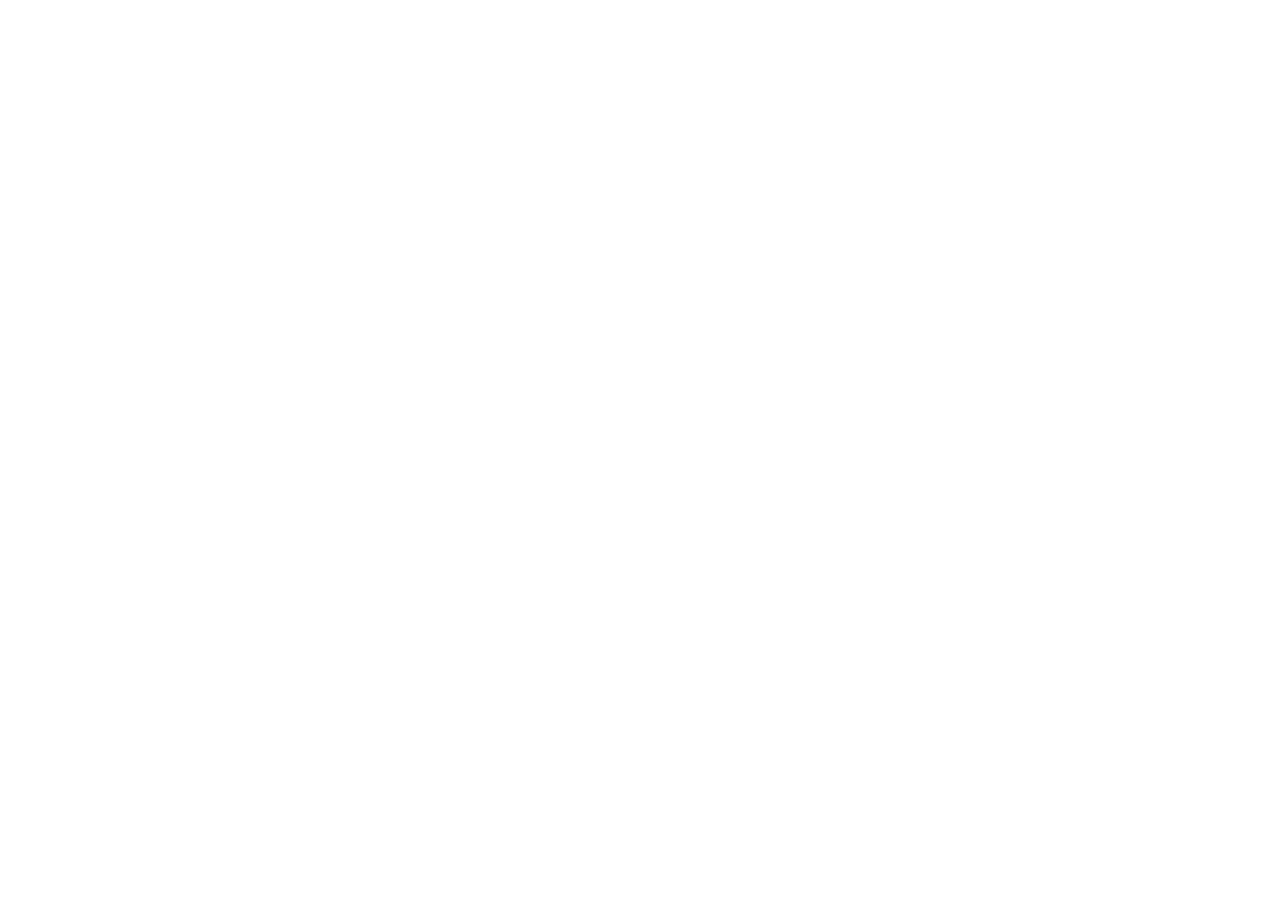
==== index.html @ 33da374f "index html added" ====
<!DOCTYPE html>
<html lang="en">
  <head>
    <meta charset="UTF-8" />
    <meta name="viewport" content="width=device-width, initial-scale=1.0" />
    <title>Document</title>
  </head>
  <body></body>
</html>
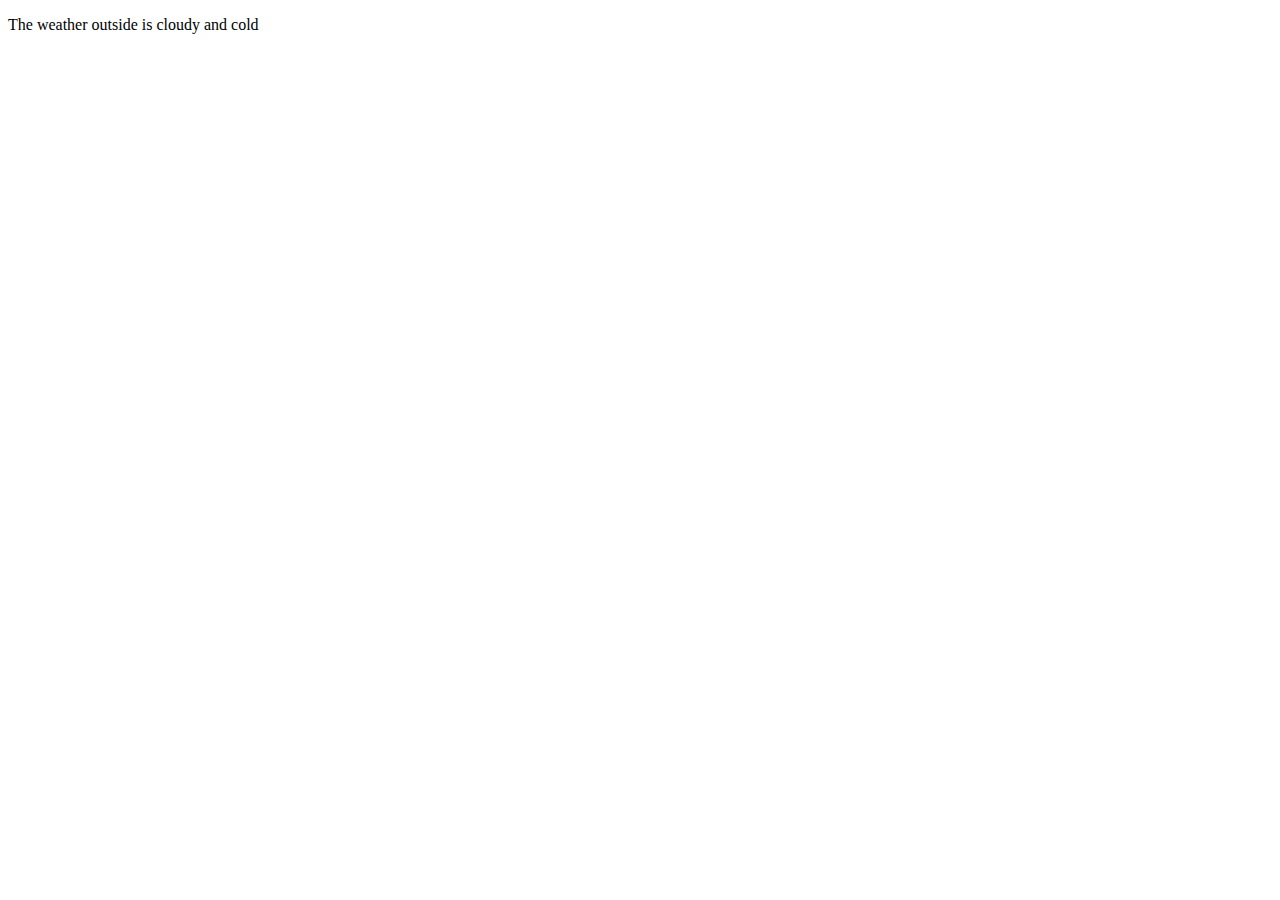
==== commit 6a1c7ff8: "basic html code added to index" ====
--- a/index.html
+++ b/index.html
@@ -3,7 +3,9 @@
   <head>
     <meta charset="UTF-8" />
     <meta name="viewport" content="width=device-width, initial-scale=1.0" />
-    <title>Document</title>
+    <title>Skill City Code Along</title>
   </head>
-  <body></body>
+  <body>
+    <p>The weather outside is cloudy and cold</p>
+  </body>
 </html>
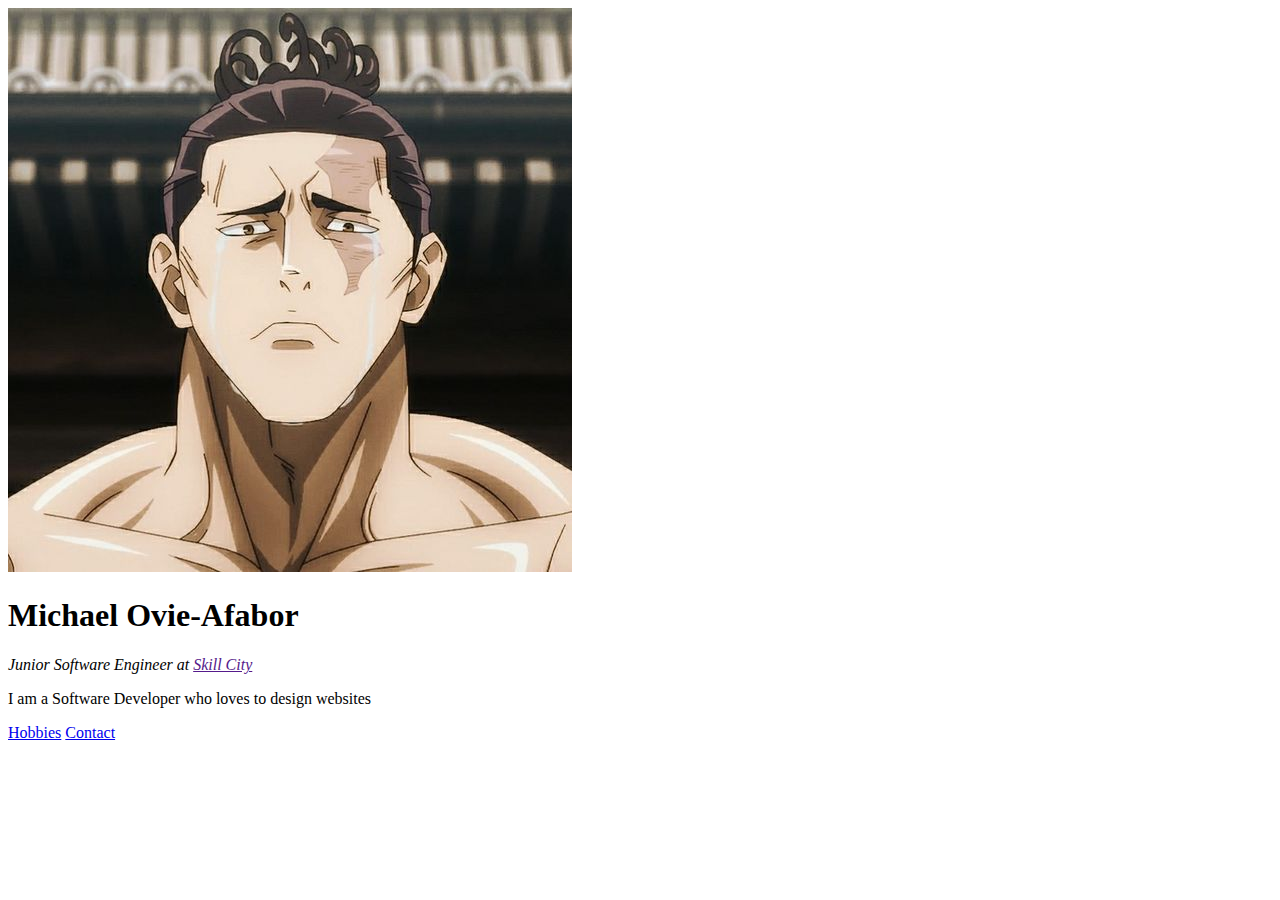
==== commit efe83e6c: "psuedo portfolio added" ====
--- a/index.html
+++ b/index.html
@@ -3,9 +3,19 @@
   <head>
     <meta charset="UTF-8" />
     <meta name="viewport" content="width=device-width, initial-scale=1.0" />
-    <title>Skill City Code Along</title>
+    <title>Psuedo Folio</title>
   </head>
   <body>
-    <p>The weather outside is cloudy and cold</p>
+    <img src="assets/profile.jpg" alt="Profile Picture" />
+    <h1>Michael Ovie-Afabor</h1>
+    <p>
+      <em
+        >Junior Software Engineer at
+        <a href="" target="_blank">Skill City</a></em
+      >
+    </p>
+    <p>I am a Software Developer who loves to design websites</p>
+    <a href="hobbies.html">Hobbies</a>
+    <a href="contact.html">Contact</a>
   </body>
 </html>
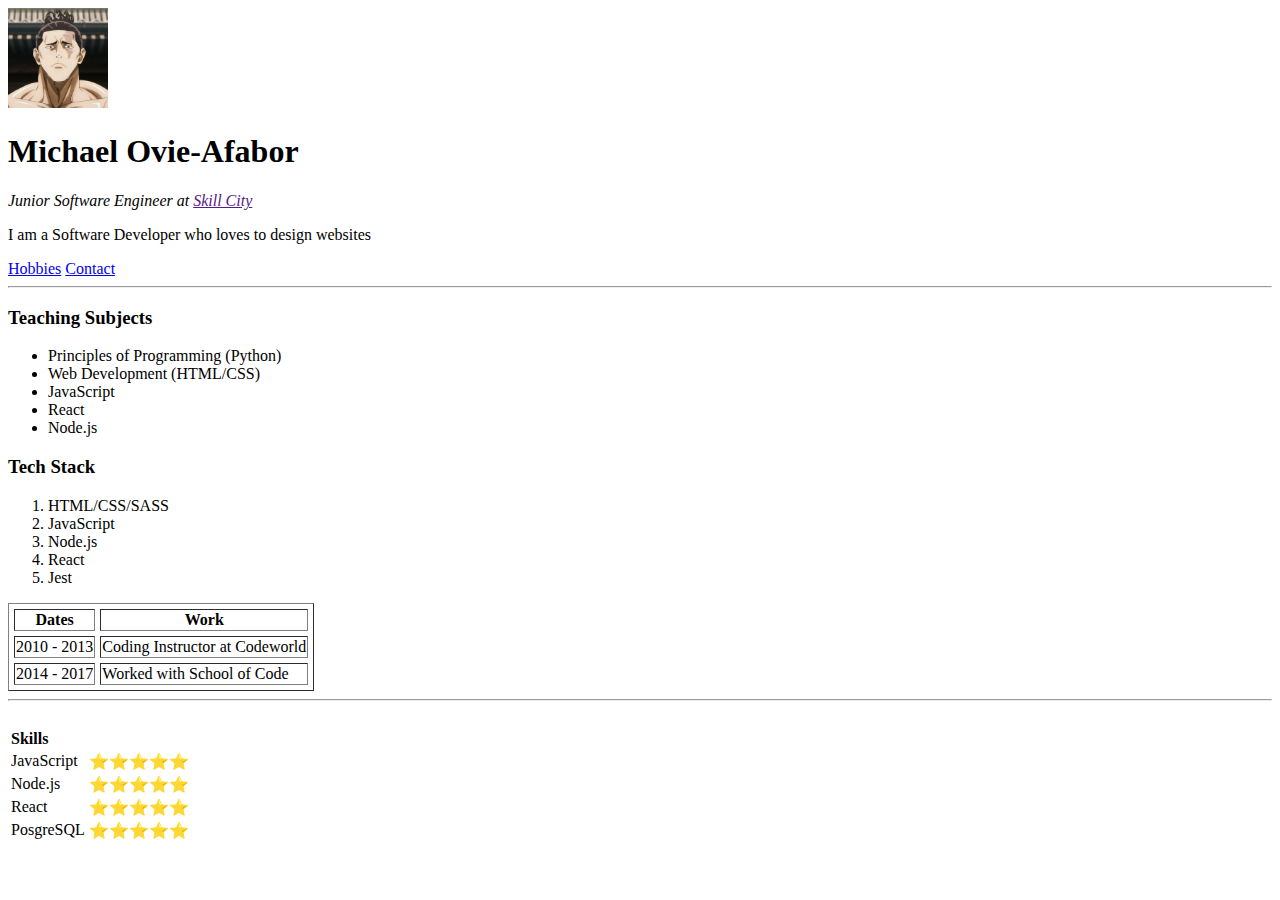
==== commit 51e6adb4: "skills section added" ====
--- a/index.html
+++ b/index.html
@@ -6,7 +6,12 @@
     <title>Psuedo Folio</title>
   </head>
   <body>
-    <img src="assets/profile.jpg" alt="Profile Picture" />
+    <img
+      src="assets/profile.jpg"
+      alt="Profile Picture"
+      width="100"
+      height="100"
+    />
     <h1>Michael Ovie-Afabor</h1>
     <p>
       <em
@@ -17,5 +22,68 @@
     <p>I am a Software Developer who loves to design websites</p>
     <a href="hobbies.html">Hobbies</a>
     <a href="contact.html">Contact</a>
+    <hr />
+    <h3>Teaching Subjects</h3>
+    <ul>
+      <li>Principles of Programming (Python)</li>
+      <li>Web Development (HTML/CSS)</li>
+      <li>JavaScript</li>
+      <li>React</li>
+      <li>Node.js</li>
+    </ul>
+    <h3>Tech Stack</h3>
+    <ol>
+      <li>HTML/CSS/SASS</li>
+      <li>JavaScript</li>
+      <li>Node.js</li>
+      <li>React</li>
+      <li>Jest</li>
+    </ol>
+    <!-- EMPLOYEMENT DATA -->
+    <table cellspacing="5" border="1">
+      <thead>
+        <tr>
+          <th>Dates</th>
+          <th>Work</th>
+        </tr>
+      </thead>
+      <tbody>
+        <tr>
+          <td>2010 - 2013</td>
+          <td>Coding Instructor at Codeworld</td>
+        </tr>
+        <tr>
+          <td>2014 - 2017</td>
+          <td>Worked with School of Code</td>
+        </tr>
+      </tbody>
+      <tfoot></tfoot>
+    </table>
+    <hr />
+    <!-- SKILLS DATA -->
+    <table>
+      <tbody>
+        <tr>
+          <td><strong>Skills</strong></td>
+        </tr>
+        <br />
+        <tr>
+          <td>JavaScript</td>
+          <td>⭐⭐⭐⭐⭐</td>
+        </tr>
+        <tr>
+          <td>Node.js</td>
+          <td>⭐⭐⭐⭐⭐</td>
+        </tr>
+        <tr>
+          <td>React</td>
+          <td>⭐⭐⭐⭐⭐</td>
+        </tr>
+        <tr>
+          <td>PosgreSQL</td>
+          <td>⭐⭐⭐⭐⭐</td>
+        </tr>
+      </tbody>
+    </table>
   </body>
 </html>
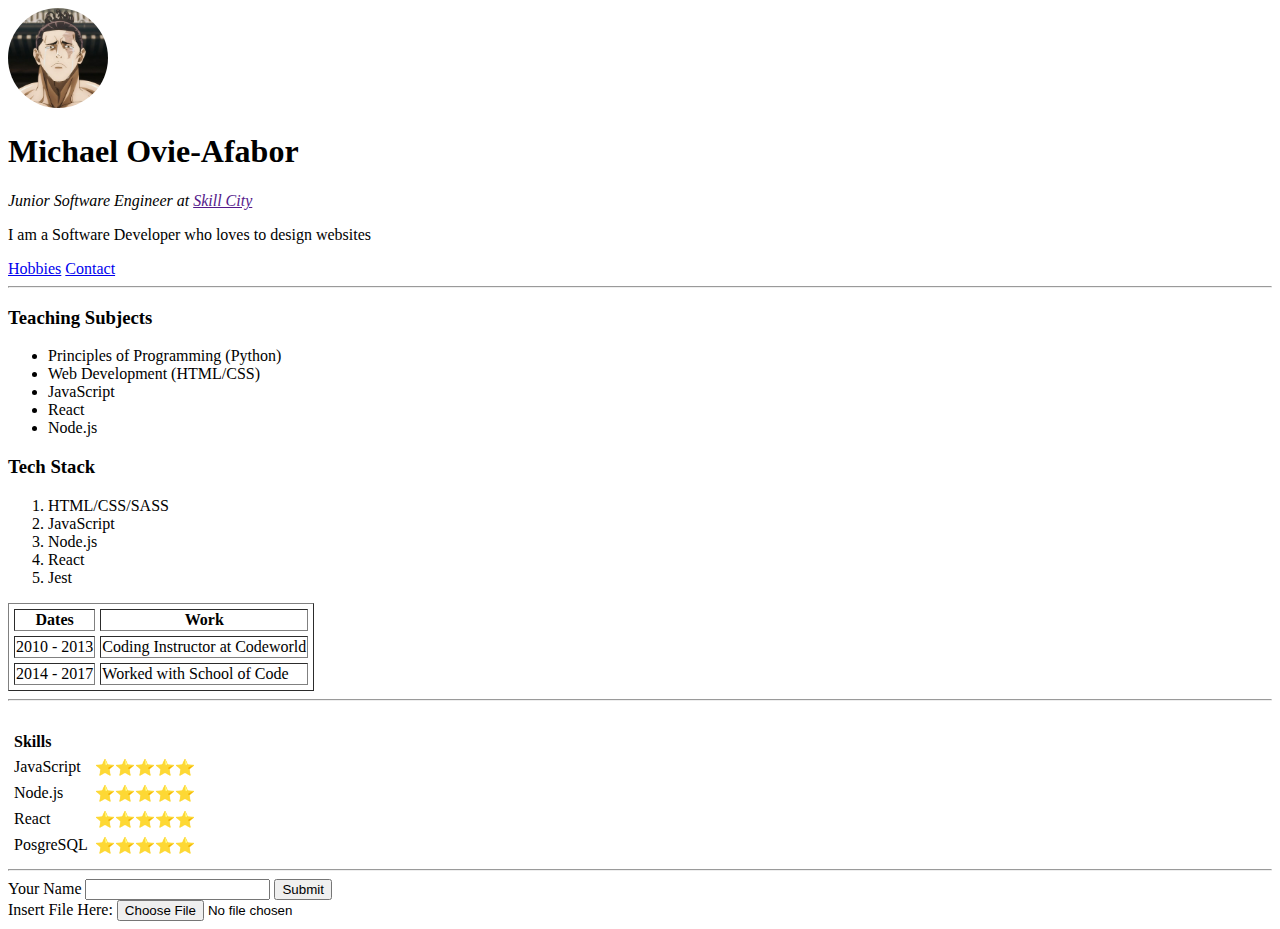
==== commit 7e9efac3: "day one completed" ====
--- a/index.html
+++ b/index.html
@@ -2,15 +2,18 @@
 <html lang="en">
   <head>
     <meta charset="UTF-8" />
+    <link rel="stylesheet" href="style.css" />
     <meta name="viewport" content="width=device-width, initial-scale=1.0" />
     <title>Psuedo Folio</title>
   </head>
   <body>
     <img
+      id="profile-image"
       src="assets/profile.jpg"
       alt="Profile Picture"
       width="100"
       height="100"
+      border-radius="50%"
     />
     <h1>Michael Ovie-Afabor</h1>
     <p>
@@ -61,7 +64,7 @@
     </table>
     <hr />
     <!-- SKILLS DATA -->
-    <table>
+    <table cellspacing="5">
       <tbody>
         <tr>
           <td><strong>Skills</strong></td>
@@ -85,5 +88,15 @@
         </tr>
       </tbody>
     </table>
+    <hr />
+    <!-- PRACTICE FORM -->
+    <form action="">
+      <label for="">Your Name</label>
+      <input type="text" />
+      <input type="submit" name="" id="" />
+      <br />
+      <label for="">Insert File Here:</label>
+      <input type="file" name="" id="" />
+    </form>
   </body>
 </html>
--- a/style.css
+++ b/style.css
@@ -0,0 +1,3 @@
+#profile-image {
+  border-radius: 50%;
+}
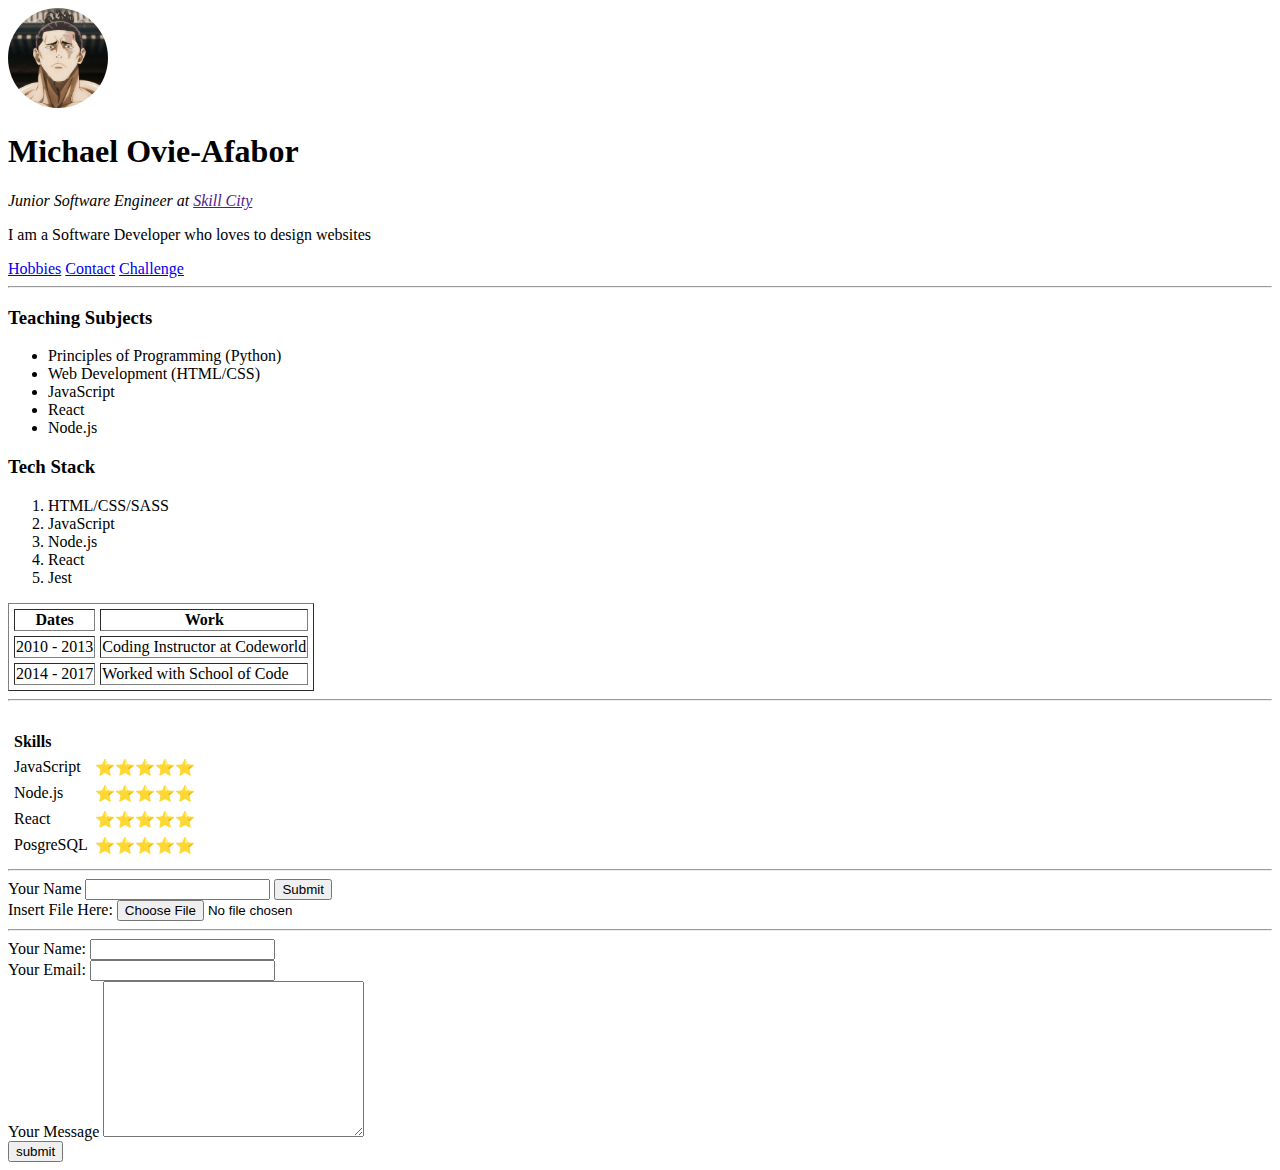
==== commit 7c2ee8b1: "html stuff done" ====
--- a/index.html
+++ b/index.html
@@ -7,6 +7,7 @@
     <title>Psuedo Folio</title>
   </head>
   <body>
+    <!-- HEADER PROFILE -->
     <img
       id="profile-image"
       src="assets/profile.jpg"
@@ -25,6 +26,7 @@
     <p>I am a Software Developer who loves to design websites</p>
     <a href="hobbies.html">Hobbies</a>
     <a href="contact.html">Contact</a>
+    <a href="challenge.html">Challenge</a>
     <hr />
     <h3>Teaching Subjects</h3>
     <ul>
@@ -98,5 +100,16 @@
       <label for="">Insert File Here:</label>
       <input type="file" name="" id="" />
     </form>
+    <hr>
+    <!-- OTHER FORM FOR POST -->
+    <form action="mailto:michaeloa@hotmail.co.uk" method="post" enctype="text/plain">
+      <label for="">Your Name:</label>
+      <input type="text" name="yourName" value=""><br>
+      <label for="">Your Email:</label>
+      <input type="email" name="" id=""><br>
+      <label for="">Your Message</label>
+      <textarea name="yourMessage" id="" cols="30" rows="10"></textarea><br>
+      <input type="submit" value="submit">
+    </form>
   </body>
 </html>
